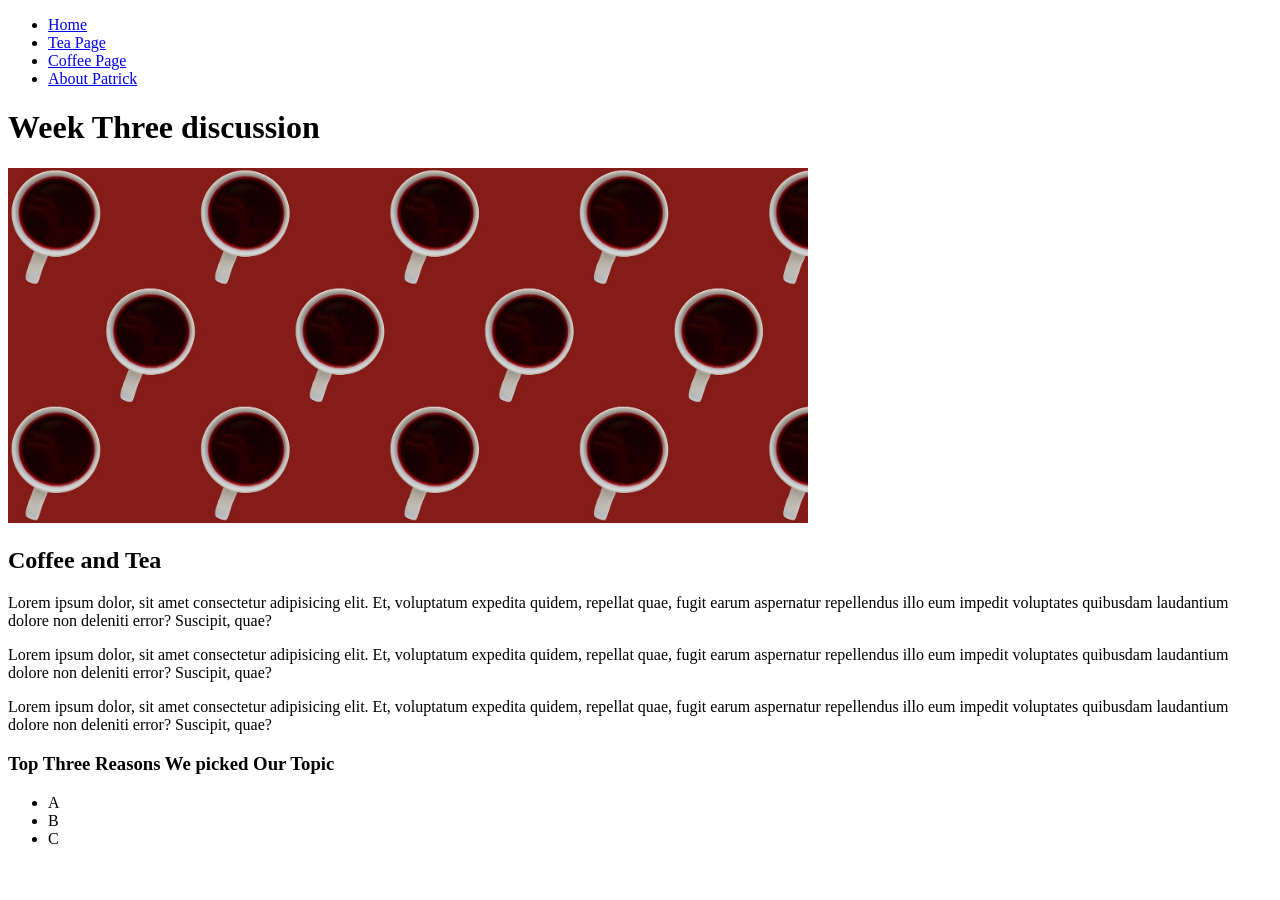
==== index.html @ efbfff6b "Add files via upload" ====
<!DOCTYPE html>
<html lang="en">
<head>
    <meta charset="UTF-8">
    <meta http-equiv="X-UA-Compatible" content="IE=edge">
    <meta name="viewport" content="width=device-width, initial-scale=1.0">
    <!-- <link rel="stylesheet" href="css/html5reset.css"> -->
    <title>Week 3 Discussion</title>
</head>
<body>
    <header>
        <nav>
            <ul>
                <li><a href = "index.html">Home</a></li>
                <li><a href="tea.html">Tea Page</a></li>
                <li><a href="coffee.html">Coffee Page</a></li>
                <li><a href="patrick.html">About Patrick</a></li>
            </ul>
        </nav>
        <h1>Week Three discussion</h1>
        <img src = "images/cover_image.jpg" width="800" alt = "">
    </header>

    <main>
        <h2>Coffee and Tea</h2>
        <p> Lorem ipsum dolor, sit amet consectetur adipisicing elit. Et, voluptatum expedita quidem, repellat quae, fugit earum aspernatur repellendus illo eum impedit voluptates quibusdam laudantium dolore non deleniti error? Suscipit, quae?
        </p>
        <p> Lorem ipsum dolor, sit amet consectetur adipisicing elit. Et, voluptatum expedita quidem, repellat quae, fugit earum aspernatur repellendus illo eum impedit voluptates quibusdam laudantium dolore non deleniti error? Suscipit, quae?
        </p>
        <p> Lorem ipsum dolor, sit amet consectetur adipisicing elit. Et, voluptatum expedita quidem, repellat quae, fugit earum aspernatur repellendus illo eum impedit voluptates quibusdam laudantium dolore non deleniti error? Suscipit, quae?
        </p>
        <h3>Top Three Reasons We picked Our Topic</h3>
        <ul>
            <li>A</li>
            <li>B</li>
            <li>C</li>
        </ul>
    </main>

</body>
</html>
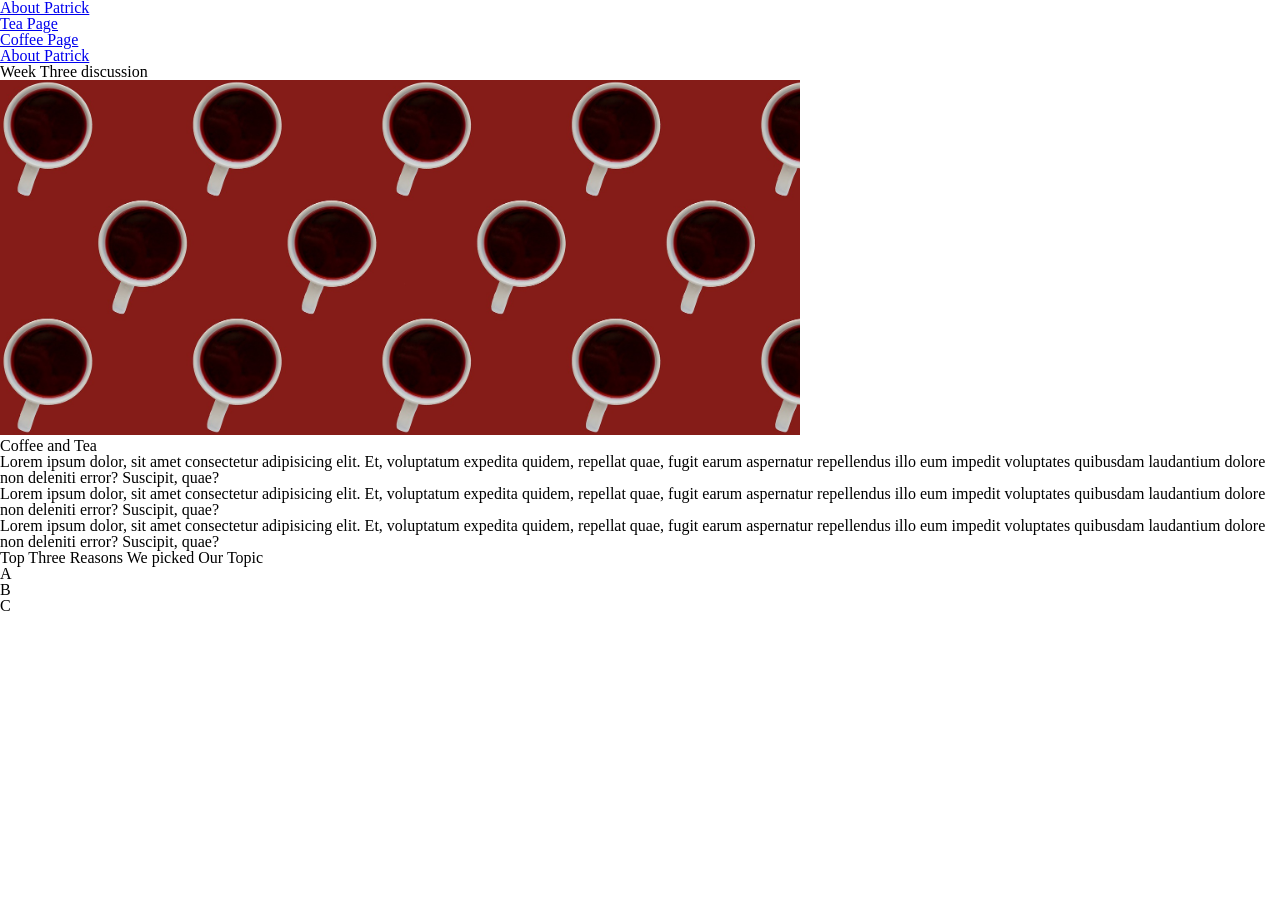
==== commit 054df8a9: "Add files via upload" ====
--- a/index.html
+++ b/index.html
@@ -4,14 +4,14 @@
     <meta charset="UTF-8">
     <meta http-equiv="X-UA-Compatible" content="IE=edge">
     <meta name="viewport" content="width=device-width, initial-scale=1.0">
-    <!-- <link rel="stylesheet" href="css/html5reset.css"> -->
+    <link rel="stylesheet" href="css/html5reset.css">
     <title>Week 3 Discussion</title>
 </head>
 <body>
     <header>
         <nav>
             <ul>
-                <li><a href = "index.html">Home</a></li>
+                <li class="active"><a href="index.html">About Patrick</a></li>
                 <li><a href="tea.html">Tea Page</a></li>
                 <li><a href="coffee.html">Coffee Page</a></li>
                 <li><a href="patrick.html">About Patrick</a></li>
